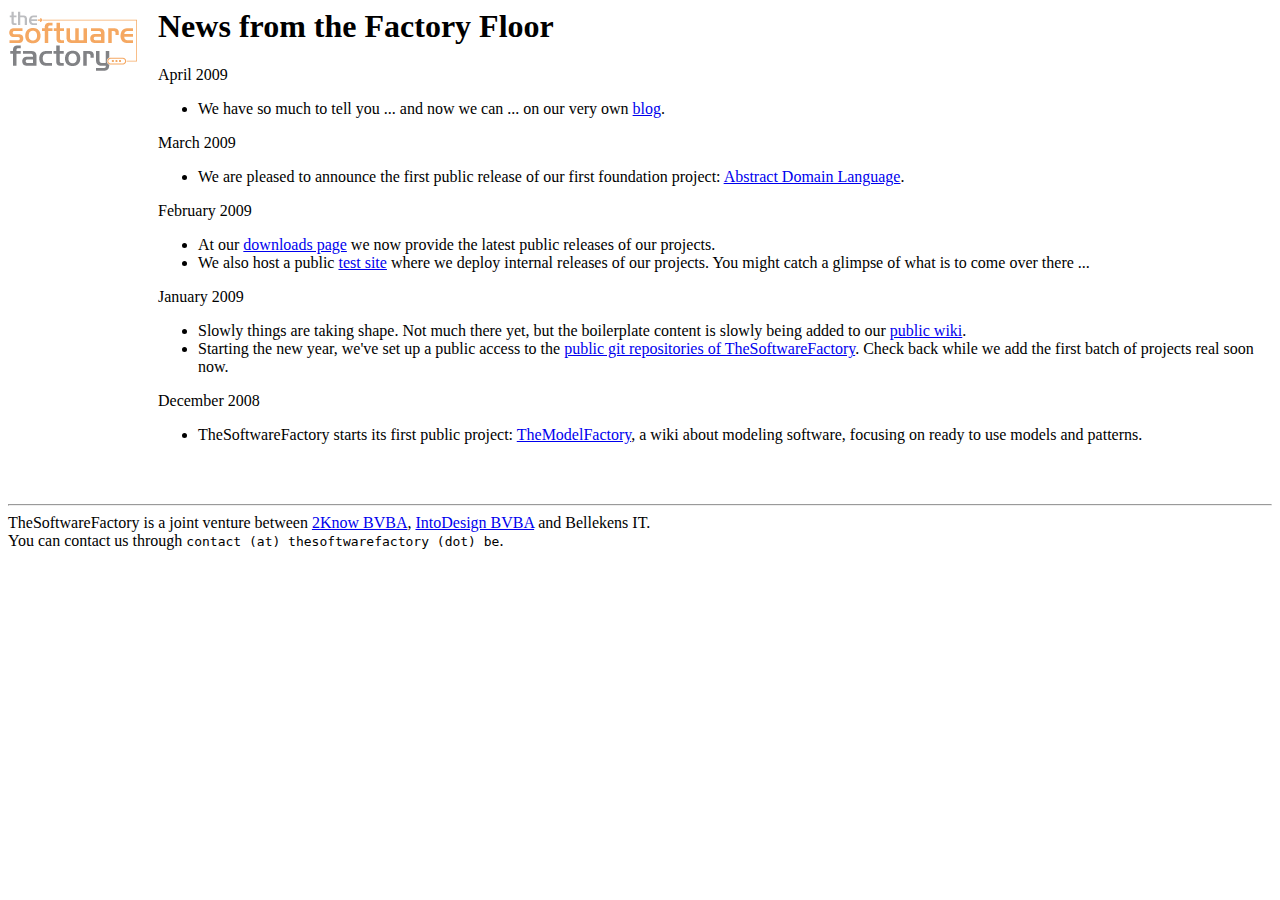
==== index.html @ 0c935db1 "add reference to our blog" ====
<html>
<head>

</head>

<body>
<img src="images/Tsf.png" align="left"/>

<div style="margin-left: 150">

<h1>News from the Factory Floor</h1>

<p>April 2009
<ul>
<li>We have so much to tell you ... and now we can ... on our very own <a href="http://blog.thesoftwarefactory.be">blog</a>.
</ul>
</p>

<p>March 2009
<ul>
<li>We are pleased to announce the first public release of our first foundation project: <a href="wiki/ADL">Abstract Domain Language</a>.</p>
</ul>
</p>

<p>February 2009
<ul>
<li>At our <a href="pub/">downloads page</a> we now provide the latest public releases of our projects.</li>
<li>We also host a public <a href="http://test.thesoftwarefactory.be">test site</a> where we deploy internal releases of our projects. You might catch a glimpse of what is to come over there ...</li>
</ul>
</p>

<p>January 2009
<ul>
<li>Slowly things are taking shape. Not much there yet, but the boilerplate content is slowly being added to our <a href="wiki/">public wiki</a>.</li>
<li>Starting the new year, we've set up a public access to the <a href="http://git.thesoftwarefactory.be">public git repositories of TheSoftwareFactory</a>. Check back while we add the first batch of projects real soon now.</li>
</ul>
</p>

<p>December 2008
<ul>
<li>TheSoftwareFactory starts its first public project: <a href="http://themodelfactory.be">TheModelFactory</a>, a wiki about modeling software, focusing on ready to use models and patterns.</li>
</ul>
</p>

<br><br>

</div>

<hr>
TheSoftwareFactory is a joint venture between <a href="http://2know.be">2Know BVBA</a>, <a href="http://intodesign.be">IntoDesign BVBA</a> and Bellekens IT.<br>
You can contact us through <tt>contact (at) thesoftwarefactory (dot) be</tt>.

<script type="text/javascript">
var gaJsHost = (("https:" == document.location.protocol) ? "https://ssl." : "http://www.");
document.write(unescape("%3Cscript src='" + gaJsHost + "google-analytics.com/ga.js' type='text/javascript'%3E%3C/script%3E"));
</script>
<script type="text/javascript">
try {
var pageTracker = _gat._getTracker("UA-393672-10");
pageTracker._trackPageview();
} catch(err) {}</script>

</body>
</html>
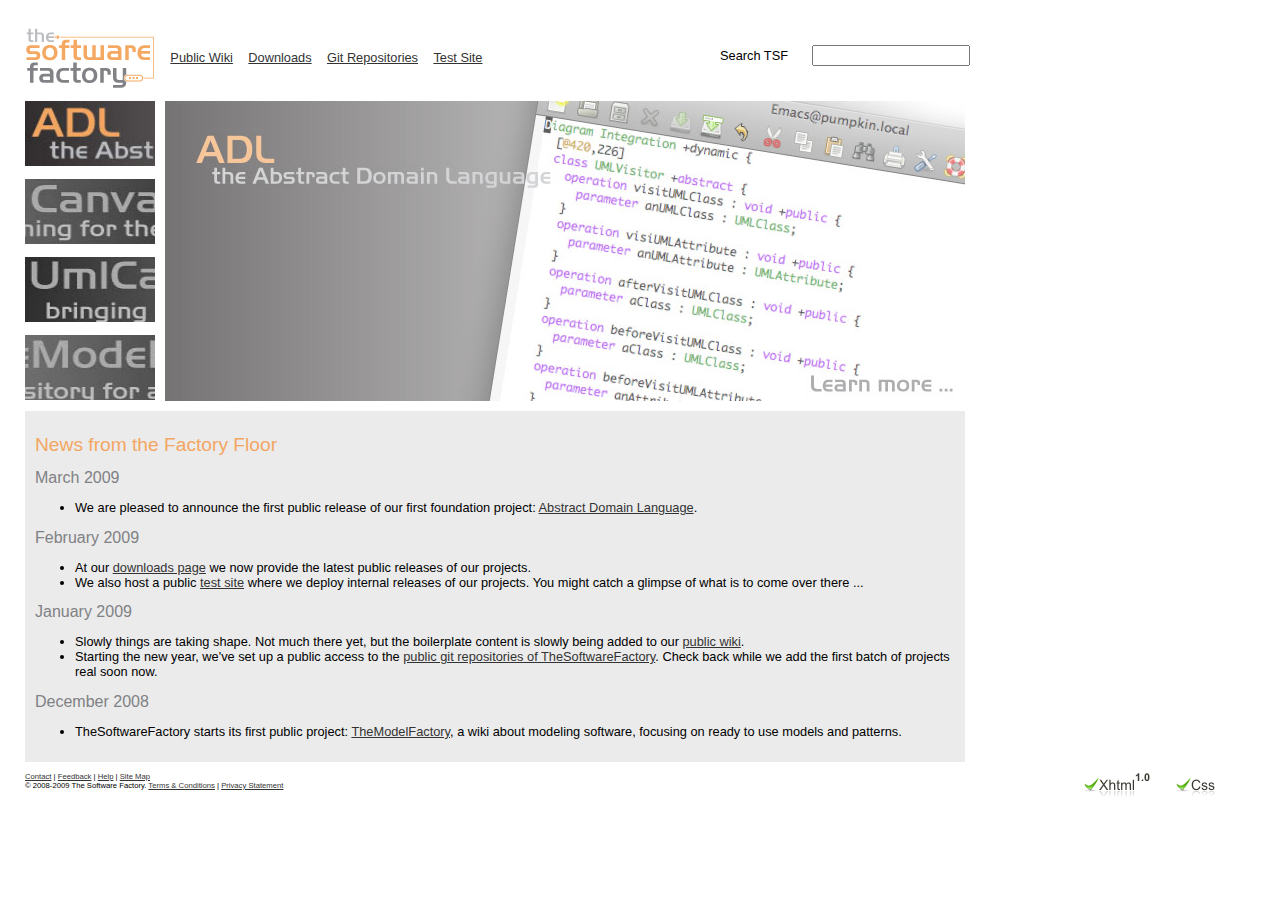
==== commit 3b408005: "initial import prototype" ====
--- a/index.html
+++ b/index.html
@@ -1,65 +1,166 @@
-<html>
-<head>
+<!DOCTYPE html PUBLIC 
+	  "-//W3C//DTD XHTML 1.0 Transitional//EN" 
+	  "http://www.w3.org/TR/xhtml1/DTD/xhtml1-transitional.dtd">
+<html xmlns="http://www.w3.org/1999/xhtml" xml:lang="en" lang="en" dir="ltr">
+  <head>
+    <meta http-equiv="Content-type" content="text/html;charset=UTF-8" />
+    <style type="text/css">
+      <!--
+	  @import url("css/main.css");
+	-->
+    </style>
+    <script type="text/javascript" src="js/utility.js"></script>
+    <script type="text/javascript" src="js/carousel.js"></script>
+    <title>Welcome to TheSoftwareFactory...</title>
+  </head>
 
-</head>
+  <body>
+    <div id="header">
+      <a href="/"><img src="images/Tsf.png" alt="TheSoftwareFactory Logo"/></a>
+      <ul class="nav">
+	<li class=""><a href="wiki/">Public Wiki</a></li>
+	<li class=""><a href="pub/">Downloads</a></li>
+	<li class=""><a href="http://git.thesoftwarefactory.be">Git Repositories</a></li>
+	<li class=""><a href="http://test.thesoftwarefactory.be">Test Site</a></li>
+      </ul>
+      
+      <div id="search">
+	<form action="/wiki/Special:Search" method="get">
+	  <div>
+	    <label for="searchbox">Search TSF
+	      <input type="text" name="search" id="searchbox"/>
+	    </label>
+	  </div>
+	</form>
+      </div>
+    </div>
 
-<body>
-<img src="images/Tsf.png" align="left"/>
+    <div id="carousel">
+      <div id="tabs">
+	<img src="images/adl_tab_bw.jpg" 
+	     alt="images/adl_tab.jpg" width="130" height="65"/>
+	<img src="images/canvas2d_tab_bw.jpg" 
+	     alt="images/canvas2d_tab.jpg" width="130" height="65"/>
+	<img src="images/umlcanvas_tab_bw.jpg" 
+	     alt="images/umlcanvas_tab.jpg" width="130" height="65"/>
+	<img src="images/tmf_tab_bw.jpg" 
+	     alt="images/tmf_tab.jpg" width="130" height="65"/>
+      </div>
+      <div id="banners">
+	<img src="images/adl_banner.jpg" 
+	     alt="ADL Banner" width="800" height="300"/>
+	<img src="images/canvas2d_banner.jpg" 
+	     alt="Canvas2D Banner" width="800" height="300"/>
+	<img src="images/umlcanvas_banner.jpg" 
+	     alt="UmlCanvas Banner" width="800" height="300"/>
+	<img src="images/tmf_banner.jpg" 
+	     alt="TheModelFactory Banner" width="800" height="300"/>
+      </div>
+    </div>
 
-<div style="margin-left: 150">
+    <div id="news">
+      <h1>News from the Factory Floor</h1>
+      <h2>March 2009</h2>
+      <ul>
+	<li>We are pleased to announce the first public release of our first foundation project: <a href="wiki/ADL">Abstract Domain Language</a>.</li>
+      </ul>
+      
+      <h2>February 2009</h2>
+      <ul>
+	<li>At our <a href="pub/">downloads page</a> we now provide the latest public releases of our projects.</li>
+	<li>We also host a public <a href="http://test.thesoftwarefactory.be">test site</a> where we deploy internal releases of our projects. You might catch a glimpse of what is to come over there ...</li>
+      </ul>
+      
+      <h2>January 2009</h2>
+      <ul>
+	<li>Slowly things are taking shape. Not much there yet, but the boilerplate content is slowly being added to our <a href="wiki/">public wiki</a>.</li>
+	<li>Starting the new year, we've set up a public access to the <a href="http://git.thesoftwarefactory.be">public git repositories of TheSoftwareFactory</a>. Check back while we add the first batch of projects real soon now.</li>
+      </ul>
+      
+      <h2>December 2008</h2>
+      <ul>
+	<li>TheSoftwareFactory starts its first public project: <a href="http://themodelfactory.be">TheModelFactory</a>, a wiki about modeling software, focusing on ready to use models and patterns.</li>
+      </ul>
+    </div>
+    
+    <div id="footer">
+      <div id="validation">
+	<a href="http://validator.w3.org/check?uri=referer">
+	  <img src="images/w3c-xhtml.png"
+	       alt="Valid XHTML 1.0 Transitional"/></a>
+	<a href="http://jigsaw.w3.org/css-validator/check/referer">
+          <img src="images/w3c-css.png" alt="Valid CSS!" /></a>
+      </div>
+      <a href="contact.html">Contact</a> | 
+      <a href="feedback.html">Feedback</a> | 
+      <a href="help.html">Help</a> | 
+      <a href="map.html">Site Map</a><br/>
 
-<h1>News from the Factory Floor</h1>
+      &copy; 2008-2009 The Software Factory. 
+      <a href="terms.html">Terms &amp; Conditions</a> | 
+      <a href="privacy.html">Privacy Statement</a>
+    </div>
 
-<p>April 2009
-<ul>
-<li>We have so much to tell you ... and now we can ... on our very own <a href="http://blog.thesoftwarefactory.be">blog</a>.
-</ul>
-</p>
+    <script type="text/javascript">
+      <!--
+      var gaJsHost = (("https:" == document.location.protocol) ? "https://ssl." : "http://www.");
+      document.write(unescape("%3Cscript src='" + gaJsHost + "google-analytics.com/ga.js' type='text/javascript'%3E%3C/script%3E"));
+      -->
+    </script>
+    <script type="text/javascript">
+      <!--
+      try {
+        var pageTracker = _gat._getTracker("UA-393672-10");
+        pageTracker._trackPageview();
+      } catch(err) {}
+      -->
+    </script>
 
-<p>March 2009
-<ul>
-<li>We are pleased to announce the first public release of our first foundation project: <a href="wiki/ADL">Abstract Domain Language</a>.</p>
-</ul>
-</p>
+  </body>
 
-<p>February 2009
-<ul>
-<li>At our <a href="pub/">downloads page</a> we now provide the latest public releases of our projects.</li>
-<li>We also host a public <a href="http://test.thesoftwarefactory.be">test site</a> where we deploy internal releases of our projects. You might catch a glimpse of what is to come over there ...</li>
-</ul>
-</p>
+    <script type="text/javascript">
+      <!--
+      // set some styling from javascript to allow graceful degrading 
+      // when javascript is not available
+      var carouselElem = document.getElementById("carousel");
+      carouselElem.style.position = "relative";
+      carouselElem.style.height = "300px";
+      carouselElem.style.width = "940px";
 
-<p>January 2009
-<ul>
-<li>Slowly things are taking shape. Not much there yet, but the boilerplate content is slowly being added to our <a href="wiki/">public wiki</a>.</li>
-<li>Starting the new year, we've set up a public access to the <a href="http://git.thesoftwarefactory.be">public git repositories of TheSoftwareFactory</a>. Check back while we add the first batch of projects real soon now.</li>
-</ul>
-</p>
+      var banners = 
+          document.getElementById("banners").getElementsByTagName("img");
+      for(var i=0; i<banners.length;i++) {
+          banners[i].style.position = "absolute";
+          banners[i].style.left     = "140px";
+          banners[i].style.top      = "0px";
+          banners[i].setOpacity(0);
+      }
+      var tabs = document.getElementById("tabs").getElementsByTagName("img");
 
-<p>December 2008
-<ul>
-<li>TheSoftwareFactory starts its first public project: <a href="http://themodelfactory.be">TheModelFactory</a>, a wiki about modeling software, focusing on ready to use models and patterns.</li>
-</ul>
-</p>
+      var carousel = new Carousel(banners, tabs, 1000, 3000);
+      carousel.start();
 
-<br><br>
+      var carouselLeft   = getLeft(carouselElem);
+      var carouselTop    = getTop(carouselElem);
+      var carouselRight  = parseInt(carouselElem.style.width) + carouselLeft;
+      var carouselBottom = parseInt(carouselElem.style.height) + carouselTop;
 
-</div>
+      console.log( carouselLeft + ", " + carouselRight );
+      console.log( carouselTop + ", " + carouselBottom );
 
-<hr>
-TheSoftwareFactory is a joint venture between <a href="http://2know.be">2Know BVBA</a>, <a href="http://intodesign.be">IntoDesign BVBA</a> and Bellekens IT.<br>
-You can contact us through <tt>contact (at) thesoftwarefactory (dot) be</tt>.
+      window.onmousemove = function(e) {
+        var pos = this.getXY(e);
+	if( pos.x >= carouselLeft && pos.x <= carouselRight
+	    && pos.y >= carouselTop  && pos.y <= carouselBottom ) 
+        {
+	   carousel.pause();
+	} else {
+	   carousel.proceed();
+	}
+      };
+      
+      -->
+    </script>
 
-<script type="text/javascript">
-var gaJsHost = (("https:" == document.location.protocol) ? "https://ssl." : "http://www.");
-document.write(unescape("%3Cscript src='" + gaJsHost + "google-analytics.com/ga.js' type='text/javascript'%3E%3C/script%3E"));
-</script>
-<script type="text/javascript">
-try {
-var pageTracker = _gat._getTracker("UA-393672-10");
-pageTracker._trackPageview();
-} catch(err) {}</script>
-
-</body>
 </html>
 
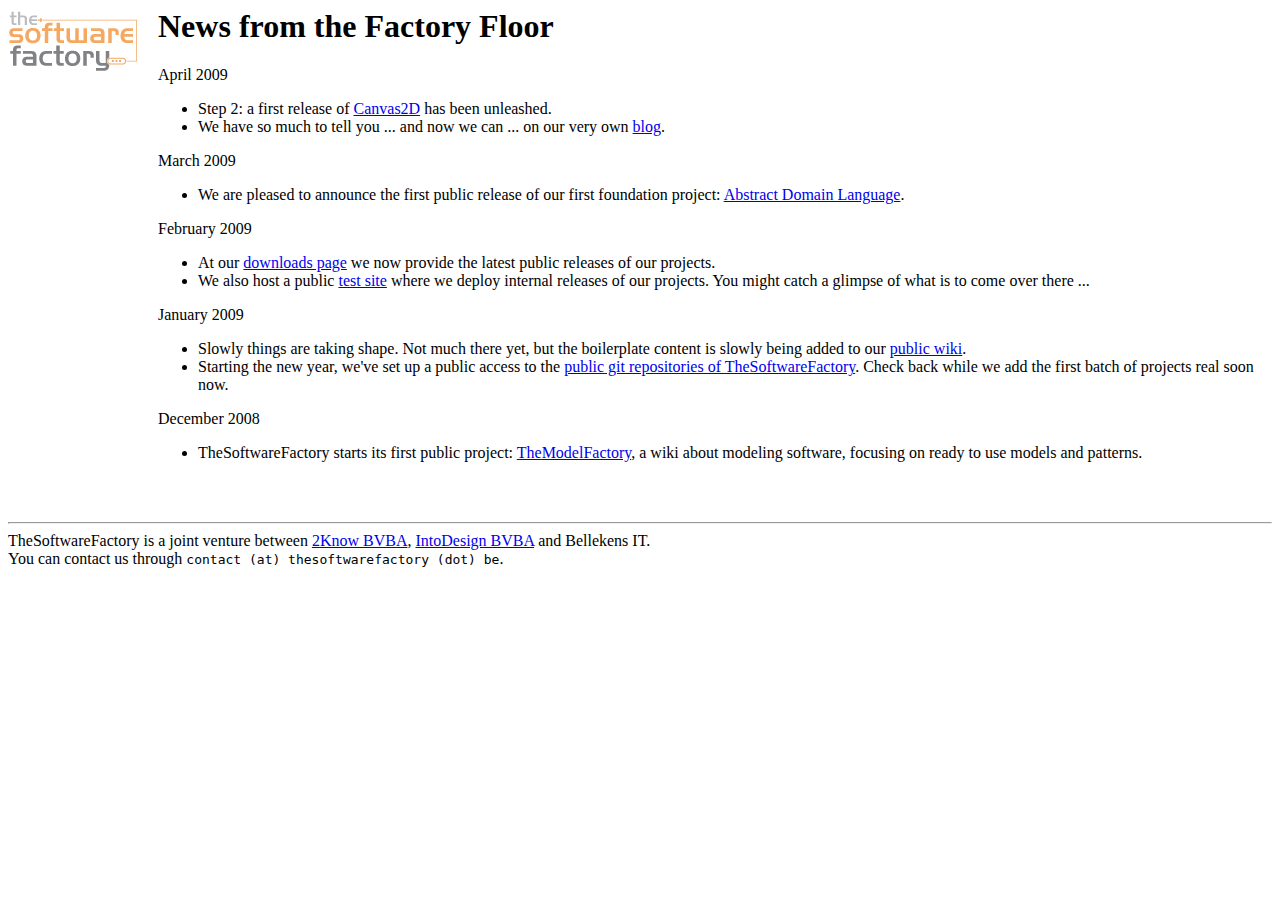
==== commit ab33adf5: "announcing Canvas2D 0.1" ====
--- a/index.html
+++ b/index.html
@@ -1,166 +1,66 @@
-<!DOCTYPE html PUBLIC 
-	  "-//W3C//DTD XHTML 1.0 Transitional//EN" 
-	  "http://www.w3.org/TR/xhtml1/DTD/xhtml1-transitional.dtd">
-<html xmlns="http://www.w3.org/1999/xhtml" xml:lang="en" lang="en" dir="ltr">
-  <head>
-    <meta http-equiv="Content-type" content="text/html;charset=UTF-8" />
-    <style type="text/css">
-      <!--
-	  @import url("css/main.css");
-	-->
-    </style>
-    <script type="text/javascript" src="js/utility.js"></script>
-    <script type="text/javascript" src="js/carousel.js"></script>
-    <title>Welcome to TheSoftwareFactory...</title>
-  </head>
+<html>
+<head>
 
-  <body>
-    <div id="header">
-      <a href="/"><img src="images/Tsf.png" alt="TheSoftwareFactory Logo"/></a>
-      <ul class="nav">
-	<li class=""><a href="wiki/">Public Wiki</a></li>
-	<li class=""><a href="pub/">Downloads</a></li>
-	<li class=""><a href="http://git.thesoftwarefactory.be">Git Repositories</a></li>
-	<li class=""><a href="http://test.thesoftwarefactory.be">Test Site</a></li>
-      </ul>
-      
-      <div id="search">
-	<form action="/wiki/Special:Search" method="get">
-	  <div>
-	    <label for="searchbox">Search TSF
-	      <input type="text" name="search" id="searchbox"/>
-	    </label>
-	  </div>
-	</form>
-      </div>
-    </div>
+</head>
 
-    <div id="carousel">
-      <div id="tabs">
-	<img src="images/adl_tab_bw.jpg" 
-	     alt="images/adl_tab.jpg" width="130" height="65"/>
-	<img src="images/canvas2d_tab_bw.jpg" 
-	     alt="images/canvas2d_tab.jpg" width="130" height="65"/>
-	<img src="images/umlcanvas_tab_bw.jpg" 
-	     alt="images/umlcanvas_tab.jpg" width="130" height="65"/>
-	<img src="images/tmf_tab_bw.jpg" 
-	     alt="images/tmf_tab.jpg" width="130" height="65"/>
-      </div>
-      <div id="banners">
-	<img src="images/adl_banner.jpg" 
-	     alt="ADL Banner" width="800" height="300"/>
-	<img src="images/canvas2d_banner.jpg" 
-	     alt="Canvas2D Banner" width="800" height="300"/>
-	<img src="images/umlcanvas_banner.jpg" 
-	     alt="UmlCanvas Banner" width="800" height="300"/>
-	<img src="images/tmf_banner.jpg" 
-	     alt="TheModelFactory Banner" width="800" height="300"/>
-      </div>
-    </div>
+<body>
+<img src="images/Tsf.png" align="left"/>
 
-    <div id="news">
-      <h1>News from the Factory Floor</h1>
-      <h2>March 2009</h2>
-      <ul>
-	<li>We are pleased to announce the first public release of our first foundation project: <a href="wiki/ADL">Abstract Domain Language</a>.</li>
-      </ul>
-      
-      <h2>February 2009</h2>
-      <ul>
-	<li>At our <a href="pub/">downloads page</a> we now provide the latest public releases of our projects.</li>
-	<li>We also host a public <a href="http://test.thesoftwarefactory.be">test site</a> where we deploy internal releases of our projects. You might catch a glimpse of what is to come over there ...</li>
-      </ul>
-      
-      <h2>January 2009</h2>
-      <ul>
-	<li>Slowly things are taking shape. Not much there yet, but the boilerplate content is slowly being added to our <a href="wiki/">public wiki</a>.</li>
-	<li>Starting the new year, we've set up a public access to the <a href="http://git.thesoftwarefactory.be">public git repositories of TheSoftwareFactory</a>. Check back while we add the first batch of projects real soon now.</li>
-      </ul>
-      
-      <h2>December 2008</h2>
-      <ul>
-	<li>TheSoftwareFactory starts its first public project: <a href="http://themodelfactory.be">TheModelFactory</a>, a wiki about modeling software, focusing on ready to use models and patterns.</li>
-      </ul>
-    </div>
-    
-    <div id="footer">
-      <div id="validation">
-	<a href="http://validator.w3.org/check?uri=referer">
-	  <img src="images/w3c-xhtml.png"
-	       alt="Valid XHTML 1.0 Transitional"/></a>
-	<a href="http://jigsaw.w3.org/css-validator/check/referer">
-          <img src="images/w3c-css.png" alt="Valid CSS!" /></a>
-      </div>
-      <a href="contact.html">Contact</a> | 
-      <a href="feedback.html">Feedback</a> | 
-      <a href="help.html">Help</a> | 
-      <a href="map.html">Site Map</a><br/>
+<div style="margin-left: 150">
 
-      &copy; 2008-2009 The Software Factory. 
-      <a href="terms.html">Terms &amp; Conditions</a> | 
-      <a href="privacy.html">Privacy Statement</a>
-    </div>
+<h1>News from the Factory Floor</h1>
 
-    <script type="text/javascript">
-      <!--
-      var gaJsHost = (("https:" == document.location.protocol) ? "https://ssl." : "http://www.");
-      document.write(unescape("%3Cscript src='" + gaJsHost + "google-analytics.com/ga.js' type='text/javascript'%3E%3C/script%3E"));
-      -->
-    </script>
-    <script type="text/javascript">
-      <!--
-      try {
-        var pageTracker = _gat._getTracker("UA-393672-10");
-        pageTracker._trackPageview();
-      } catch(err) {}
-      -->
-    </script>
+<p>April 2009
+<ul>
+<li>Step 2: a first release of <a href="wiki/Canvas2D">Canvas2D</a> has been unleashed.</li>
+<li>We have so much to tell you ... and now we can ... on our very own <a href="http://blog.thesoftwarefactory.be">blog</a>.
+</ul>
+</p>
 
-  </body>
+<p>March 2009
+<ul>
+<li>We are pleased to announce the first public release of our first foundation project: <a href="wiki/ADL">Abstract Domain Language</a>.</p>
+</ul>
+</p>
 
-    <script type="text/javascript">
-      <!--
-      // set some styling from javascript to allow graceful degrading 
-      // when javascript is not available
-      var carouselElem = document.getElementById("carousel");
-      carouselElem.style.position = "relative";
-      carouselElem.style.height = "300px";
-      carouselElem.style.width = "940px";
+<p>February 2009
+<ul>
+<li>At our <a href="pub/">downloads page</a> we now provide the latest public releases of our projects.</li>
+<li>We also host a public <a href="http://test.thesoftwarefactory.be">test site</a> where we deploy internal releases of our projects. You might catch a glimpse of what is to come over there ...</li>
+</ul>
+</p>
 
-      var banners = 
-          document.getElementById("banners").getElementsByTagName("img");
-      for(var i=0; i<banners.length;i++) {
-          banners[i].style.position = "absolute";
-          banners[i].style.left     = "140px";
-          banners[i].style.top      = "0px";
-          banners[i].setOpacity(0);
-      }
-      var tabs = document.getElementById("tabs").getElementsByTagName("img");
+<p>January 2009
+<ul>
+<li>Slowly things are taking shape. Not much there yet, but the boilerplate content is slowly being added to our <a href="wiki/">public wiki</a>.</li>
+<li>Starting the new year, we've set up a public access to the <a href="http://git.thesoftwarefactory.be">public git repositories of TheSoftwareFactory</a>. Check back while we add the first batch of projects real soon now.</li>
+</ul>
+</p>
 
-      var carousel = new Carousel(banners, tabs, 1000, 3000);
-      carousel.start();
+<p>December 2008
+<ul>
+<li>TheSoftwareFactory starts its first public project: <a href="http://themodelfactory.be">TheModelFactory</a>, a wiki about modeling software, focusing on ready to use models and patterns.</li>
+</ul>
+</p>
 
-      var carouselLeft   = getLeft(carouselElem);
-      var carouselTop    = getTop(carouselElem);
-      var carouselRight  = parseInt(carouselElem.style.width) + carouselLeft;
-      var carouselBottom = parseInt(carouselElem.style.height) + carouselTop;
+<br><br>
 
-      console.log( carouselLeft + ", " + carouselRight );
-      console.log( carouselTop + ", " + carouselBottom );
+</div>
 
-      window.onmousemove = function(e) {
-        var pos = this.getXY(e);
-	if( pos.x >= carouselLeft && pos.x <= carouselRight
-	    && pos.y >= carouselTop  && pos.y <= carouselBottom ) 
-        {
-	   carousel.pause();
-	} else {
-	   carousel.proceed();
-	}
-      };
-      
-      -->
-    </script>
+<hr>
+TheSoftwareFactory is a joint venture between <a href="http://2know.be">2Know BVBA</a>, <a href="http://intodesign.be">IntoDesign BVBA</a> and Bellekens IT.<br>
+You can contact us through <tt>contact (at) thesoftwarefactory (dot) be</tt>.
 
+<script type="text/javascript">
+var gaJsHost = (("https:" == document.location.protocol) ? "https://ssl." : "http://www.");
+document.write(unescape("%3Cscript src='" + gaJsHost + "google-analytics.com/ga.js' type='text/javascript'%3E%3C/script%3E"));
+</script>
+<script type="text/javascript">
+try {
+var pageTracker = _gat._getTracker("UA-393672-10");
+pageTracker._trackPageview();
+} catch(err) {}</script>
+
+</body>
 </html>
 
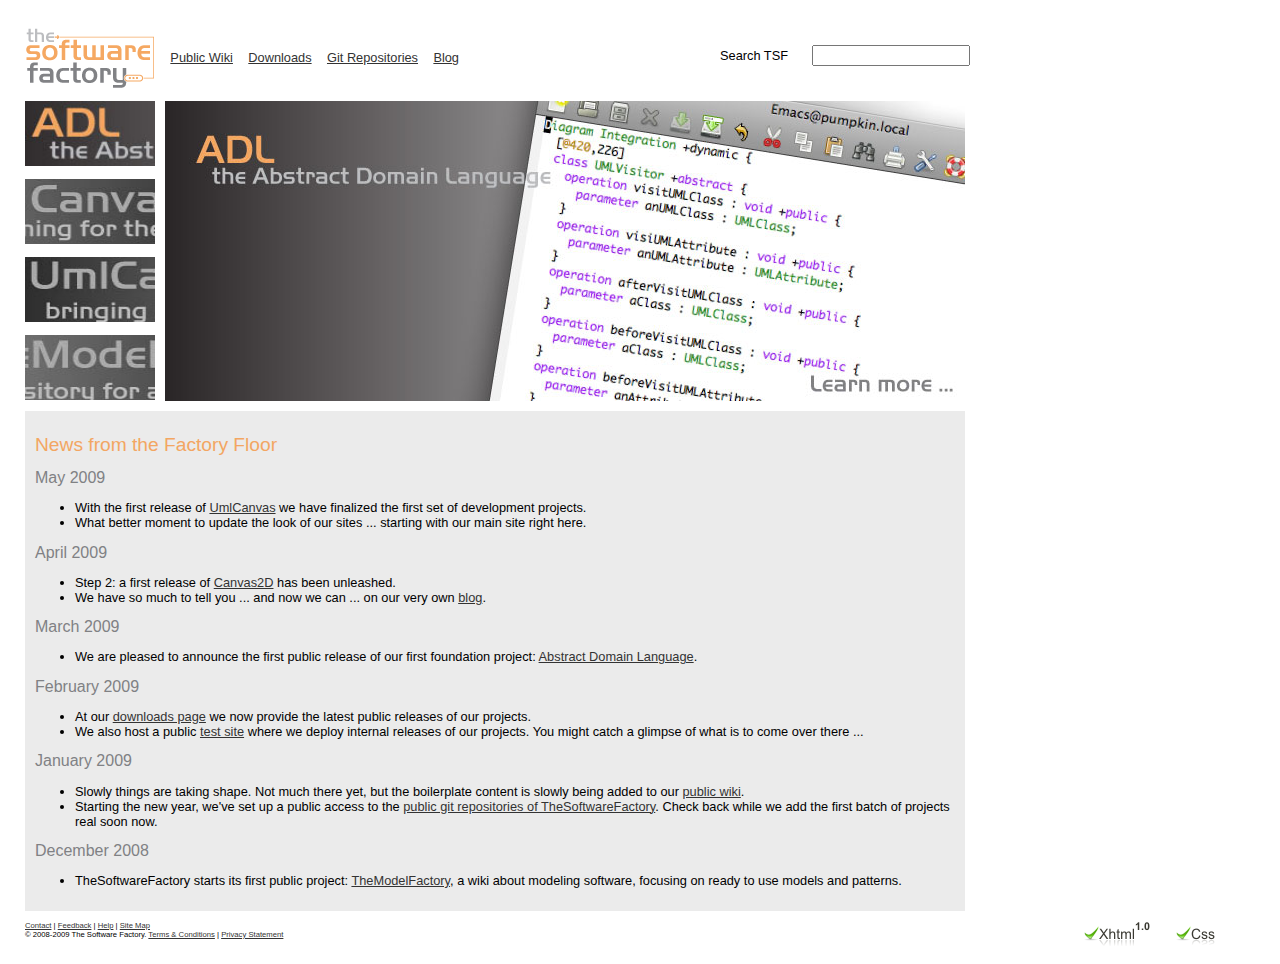
==== commit 8613a56e: "using smoothgallery in stead of own code updated pub/ layout" ====
--- a/index.html
+++ b/index.html
@@ -1,66 +1,215 @@
-<html>
-<head>
-
-</head>
-
-<body>
-<img src="images/Tsf.png" align="left"/>
-
-<div style="margin-left: 150">
-
-<h1>News from the Factory Floor</h1>
-
-<p>April 2009
-<ul>
-<li>Step 2: a first release of <a href="wiki/Canvas2D">Canvas2D</a> has been unleashed.</li>
-<li>We have so much to tell you ... and now we can ... on our very own <a href="http://blog.thesoftwarefactory.be">blog</a>.
-</ul>
-</p>
-
-<p>March 2009
-<ul>
-<li>We are pleased to announce the first public release of our first foundation project: <a href="wiki/ADL">Abstract Domain Language</a>.</p>
-</ul>
-</p>
-
-<p>February 2009
-<ul>
-<li>At our <a href="pub/">downloads page</a> we now provide the latest public releases of our projects.</li>
-<li>We also host a public <a href="http://test.thesoftwarefactory.be">test site</a> where we deploy internal releases of our projects. You might catch a glimpse of what is to come over there ...</li>
-</ul>
-</p>
-
-<p>January 2009
-<ul>
-<li>Slowly things are taking shape. Not much there yet, but the boilerplate content is slowly being added to our <a href="wiki/">public wiki</a>.</li>
-<li>Starting the new year, we've set up a public access to the <a href="http://git.thesoftwarefactory.be">public git repositories of TheSoftwareFactory</a>. Check back while we add the first batch of projects real soon now.</li>
-</ul>
-</p>
-
-<p>December 2008
-<ul>
-<li>TheSoftwareFactory starts its first public project: <a href="http://themodelfactory.be">TheModelFactory</a>, a wiki about modeling software, focusing on ready to use models and patterns.</li>
-</ul>
-</p>
-
-<br><br>
-
-</div>
-
-<hr>
-TheSoftwareFactory is a joint venture between <a href="http://2know.be">2Know BVBA</a>, <a href="http://intodesign.be">IntoDesign BVBA</a> and Bellekens IT.<br>
-You can contact us through <tt>contact (at) thesoftwarefactory (dot) be</tt>.
-
-<script type="text/javascript">
-var gaJsHost = (("https:" == document.location.protocol) ? "https://ssl." : "http://www.");
-document.write(unescape("%3Cscript src='" + gaJsHost + "google-analytics.com/ga.js' type='text/javascript'%3E%3C/script%3E"));
-</script>
-<script type="text/javascript">
-try {
-var pageTracker = _gat._getTracker("UA-393672-10");
-pageTracker._trackPageview();
-} catch(err) {}</script>
-
-</body>
+<!DOCTYPE html PUBLIC 
+	  "-//W3C//DTD XHTML 1.0 Transitional//EN" 
+	  "http://www.w3.org/TR/xhtml1/DTD/xhtml1-transitional.dtd">
+<html xmlns="http://www.w3.org/1999/xhtml" xml:lang="en" lang="en" dir="ltr">
+  <head>
+    <meta http-equiv="Content-type" content="text/html;charset=UTF-8" />
+    
+    <script type="text/javascript">
+      document.write( "<style type=\"text/css\"><!-- " +
+	      "@import url(\"css/jd.gallery.css\");" + 
+	      "@import url(\"css/main.css\");" + 
+	      "--></style>" );
+    </script>
+
+    <script src="scripts/mootools-1.2.1-core-yc.js" type="text/javascript"></script>
+    <script src="scripts/mootools-1.2-more.js" type="text/javascript"></script>
+    <script src="scripts/jd.gallery.js" type="text/javascript"></script>
+
+    <title>Welcome to TheSoftwareFactory...</title>
+  </head>
+
+  <body>
+    <div id="header">
+      <a href="/"><img src="images/Tsf.png" alt="TheSoftwareFactory Logo"/></a>
+      <ul class="nav">
+	<li><a href="wiki/">Public Wiki</a></li>
+	<li><a href="pub/">Downloads</a></li>
+	<li><a href="http://git.thesoftwarefactory.be">Git Repositories</a></li>
+	<li><a href="http://blog.thesoftwarefactory.be">Blog</a></li>
+      </ul>
+      
+      <div id="search">
+	<form action="/wiki/Special:Search" method="get">
+	  <div>
+	    <label for="searchbox">Search TSF
+	      <input type="text" name="search" id="searchbox"/>
+	    </label>
+	  </div>
+	</form>
+      </div>
+    </div>
+
+    <div id="carousel">
+      <div id="tabs">
+	<a href="#" onclick="myGallery.goTo(0);">
+	  <img src="images/adl_tab_bw.jpg"  alt="images/adl_tab.jpg" 
+	       id="thumb0" width="130" height="65"/>
+	</a>
+	<a href="#" onclick="myGallery.goTo(1);">
+	  <img src="images/canvas2d_tab_bw.jpg" alt="images/canvas2d_tab.jpg" 
+	       id="thumb1" width="130" height="65"/>
+	</a>
+	<a href="#" onclick="myGallery.goTo(2);">
+	  <img src="images/umlcanvas_tab_bw.jpg" alt="images/umlcanvas_tab.jpg" 
+	       id="thumb2" width="130" height="65"/>
+	</a>
+	<a href="#" onclick="myGallery.goTo(3);">
+	  <img src="images/tmf_tab_bw.jpg" alt="images/tmf_tab.jpg" 
+	       id="thumb3" width="130" height="65"/>
+	</a>
+      </div>
+
+      <div class="content">
+	<div id="myGallery">
+	  <div class="imageElement">
+	    <a href="wiki/ADL" title="Visit the ADL Project website" 
+	       class="open"></a>
+	    <img src="images/adl_banner.jpg" class="full" />
+	  </div>
+	  <div class="imageElement">
+	    <a href="wiki/Canvas2D" title="Visit the Canvas2D Project website" 
+	       class="open"></a>
+	    <img src="images/canvas2d_banner.jpg" class="full" />
+	  </div>
+	  <div class="imageElement">
+	    <a href="wiki/UmlCanvas" title="Visit the UmlCanvas Project website"
+	       class="open"></a>
+	    <img src="images/umlcanvas_banner.jpg" class="full" />
+	  </div>
+	  <div class="imageElement">
+	    <a href="http://themodelfactory.be" title="Visit TheModelFactory"
+	       class="open"></a>
+	    <img src="images/tmf_banner.jpg" class="full" />
+	  </div>
+	</div>
+      </div>
+      
+    </div>
+    
+    <div id="news">
+      <h1>News from the Factory Floor</h1>
+
+      <h2>May 2009</h2>
+      <ul>
+	<li>With the first release
+	of <a href="wiki/UmlCanvas">UmlCanvas</a> we have finalized
+	the first set of development projects.</li>
+	<li>What better moment to update the look of our sites
+	... starting with our main site right here.</li>
+      </ul>
+
+      <h2>April 2009</h2>
+      <ul>
+	<li>Step 2: a first release
+	of <a href="wiki/Canvas2d">Canvas2D</a> has been
+	unleashed.</li>
+	<li>We have so much to tell you ... and now we can ... on our
+	very
+	own <a href="http://blog.thesoftwarefactory.be">blog</a>.</li>
+      </ul>
+
+      <h2>March 2009</h2>
+      <ul>
+	<li>We are pleased to announce the first public release of our
+	first foundation project: <a href="wiki/ADL">Abstract Domain
+	Language</a>.</li>
+      </ul>
+      
+      <h2>February 2009</h2>
+      <ul>
+	<li>At our <a href="pub/">downloads page</a> we now provide
+	the latest public releases of our projects.</li>
+	<li>We also host a
+	public <a href="http://test.thesoftwarefactory.be">test
+	site</a> where we deploy internal releases of our
+	projects. You might catch a glimpse of what is to come over
+	there ...</li>
+      </ul>
+      
+      <h2>January 2009</h2>
+      <ul>
+	<li>Slowly things are taking shape. Not much there yet, but
+	the boilerplate content is slowly being added to
+	our <a href="wiki/">public wiki</a>.</li>
+	<li>Starting the new year, we've set up a public access to
+	the <a href="http://git.thesoftwarefactory.be">public git
+	repositories of TheSoftwareFactory</a>. Check back while we
+	add the first batch of projects real soon now.</li>
+      </ul>
+      
+      <h2>December 2008</h2>
+      <ul>
+	<li>TheSoftwareFactory starts its first public
+	project: <a href="http://themodelfactory.be">TheModelFactory</a>,
+	a wiki about modeling software, focusing on ready to use
+	models and patterns.</li>
+      </ul>
+    </div>
+    
+    <div id="footer">
+      <div id="validation">
+	<a href="http://validator.w3.org/check?uri=referer">
+	  <img src="images/w3c-xhtml.png"
+	       alt="Valid XHTML 1.0 Transitional"/></a>
+	<a href="http://jigsaw.w3.org/css-validator/check/referer">
+          <img src="images/w3c-css.png" alt="Valid CSS!" /></a>
+      </div>
+      <a href="contact.html">Contact</a> | 
+      <a href="feedback.html">Feedback</a> | 
+      <a href="help.html">Help</a> | 
+      <a href="map.html">Site Map</a><br/>
+
+      &copy; 2008-2009 The Software Factory. 
+      <a href="terms.html">Terms &amp; Conditions</a> | 
+      <a href="privacy.html">Privacy Statement</a>
+    </div>
+
+    <script type="text/javascript">
+      <!--
+      var myGallery;
+      function swapThumb(i) {
+        var t = document.getElementById( "thumb"+i );
+	var src = t.src;
+	t.src = t.alt;
+	t.alt = src;
+      }
+      function startGallery() {
+        myGallery = new gallery($('myGallery'), {
+          timed: true,
+	  //showArrows: false,
+	  showCarousel: false,
+	  //embedLinks: false,
+	  showInfopane: false,
+	  delay: 5000
+	});
+	myGallery.addEvent( "onStartChanging", 
+	  function() { swapThumb( this.currentIter ); } );
+	myGallery.addEvent( "onChanged", 
+	  function() { swapThumb( this.currentIter ); } );
+        swapThumb(0);
+      }
+      window.addEvent('domready',startGallery);
+      -->
+    </script>
+
+    <script type="text/javascript">
+      <!--
+      var gaJsHost = (("https:" == document.location.protocol) ? 
+                       "https://ssl." : "http://www.");
+      document.write(unescape("%3Cscript src='" + gaJsHost + 
+        "google-analytics.com/ga.js' type='text/javascript'%3E%3C/script%3E"));
+      -->
+    </script>
+    <script type="text/javascript">
+      <!--
+      try {
+        var pageTracker = _gat._getTracker("UA-393672-10");
+        pageTracker._trackPageview();
+      } catch(err) {}
+      -->
+    </script>
+
+  </body>
 </html>
 
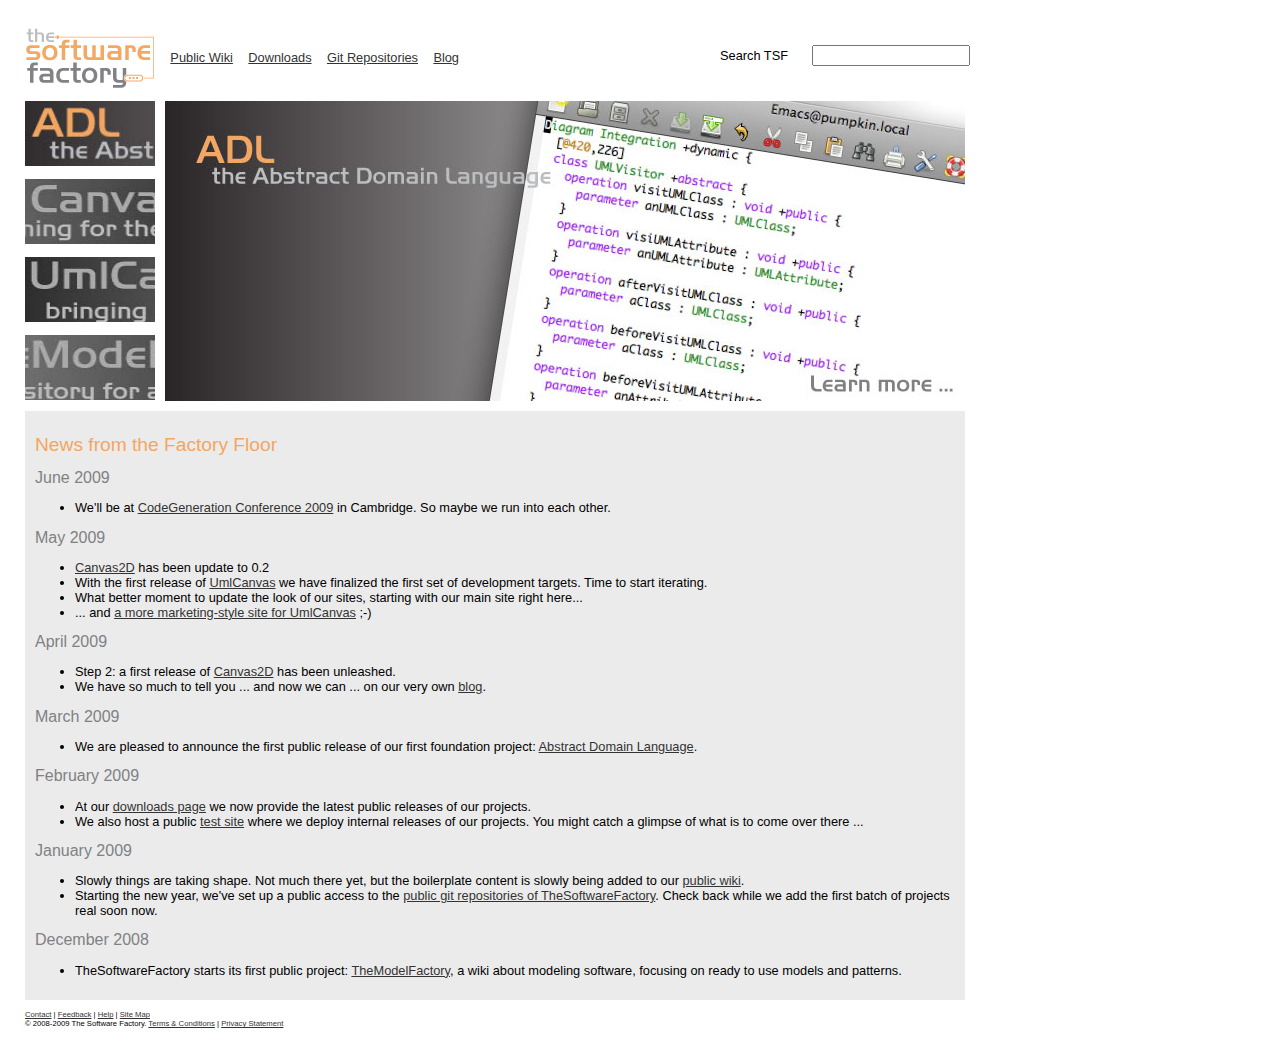
==== commit be41d8bb: "updated news section" ====
--- a/index.html
+++ b/index.html
@@ -90,13 +90,23 @@
     <div id="news">
       <h1>News from the Factory Floor</h1>
 
+      <h2>June 2009</h2>
+      <ul>
+	<li>We'll be at <a href="http://codegeneration.net/cg2009"
+	target="_blank">CodeGeneration Conference 2009</a> in
+	Cambridge. So maybe we run into each other.</li>
+      </ul>
+
       <h2>May 2009</h2>
       <ul>
+	<li><a href="wiki/Canvas2D">Canvas2D</a> has been update to 0.2</li>
 	<li>With the first release
 	of <a href="wiki/UmlCanvas">UmlCanvas</a> we have finalized
-	the first set of development projects.</li>
-	<li>What better moment to update the look of our sites
-	... starting with our main site right here.</li>
+	the first set of development targets. Time to start iterating.</li>
+	<li>What better moment to update the look of our sites,
+	starting with our main site right here...</li>
+	<li>... and <a href="http://umlcanvas.org" target="_blank">a
+	more marketing-style site for UmlCanvas</a> ;-) </li>
       </ul>
 
       <h2>April 2009</h2>
@@ -148,13 +158,13 @@
     </div>
     
     <div id="footer">
-      <div id="validation">
+      <!--<div id="validation">
 	<a href="http://validator.w3.org/check?uri=referer">
 	  <img src="images/w3c-xhtml.png"
 	       alt="Valid XHTML 1.0 Transitional"/></a>
 	<a href="http://jigsaw.w3.org/css-validator/check/referer">
           <img src="images/w3c-css.png" alt="Valid CSS!" /></a>
-      </div>
+      </div>-->
       <a href="contact.html">Contact</a> | 
       <a href="feedback.html">Feedback</a> | 
       <a href="help.html">Help</a> | 
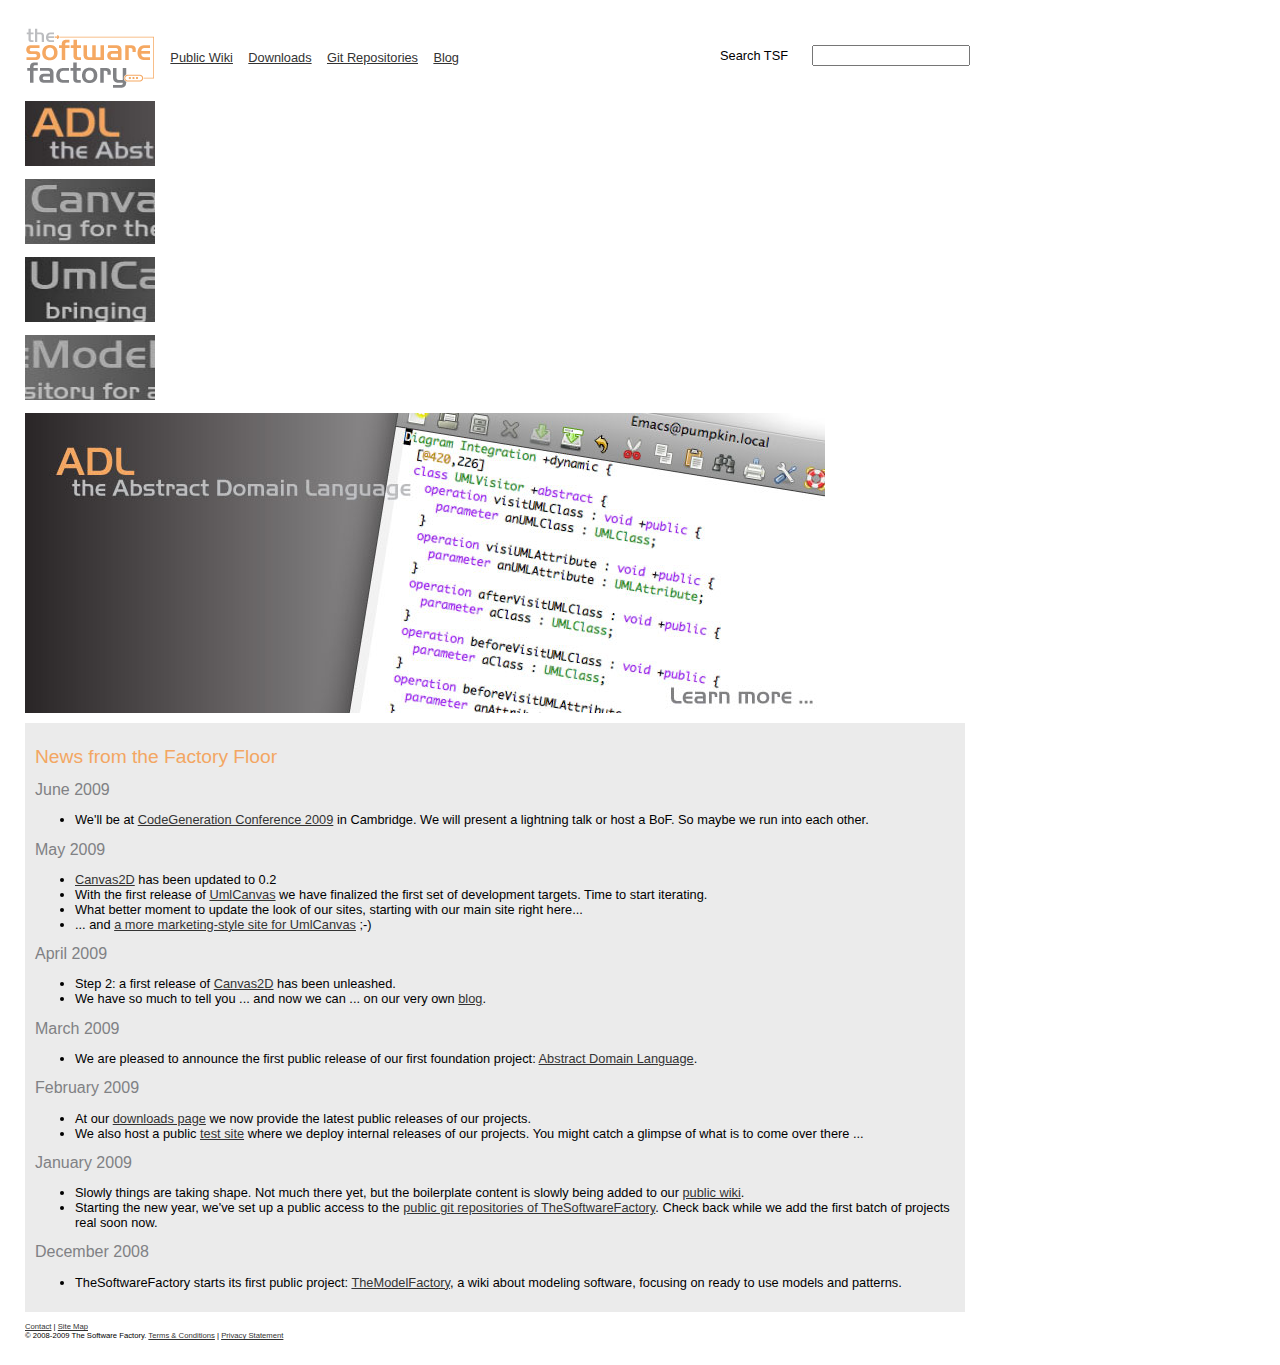
==== commit ee49fa94: "added basic boilerplate pages for contact, terms, privacy & sitemap fixed some typos" ====
--- a/index.html
+++ b/index.html
@@ -94,12 +94,14 @@
       <ul>
 	<li>We'll be at <a href="http://codegeneration.net/cg2009"
 	target="_blank">CodeGeneration Conference 2009</a> in
-	Cambridge. So maybe we run into each other.</li>
+	Cambridge. We will present a lightning talk or host a BoF. So
+	maybe we run into each other.</li>
       </ul>
 
       <h2>May 2009</h2>
       <ul>
-	<li><a href="wiki/Canvas2D">Canvas2D</a> has been update to 0.2</li>
+	<li><a href="wiki/Canvas2D">Canvas2D</a> has been updated to
+	0.2</li>
 	<li>With the first release
 	of <a href="wiki/UmlCanvas">UmlCanvas</a> we have finalized
 	the first set of development targets. Time to start iterating.</li>
@@ -166,8 +168,6 @@
           <img src="images/w3c-css.png" alt="Valid CSS!" /></a>
       </div>-->
       <a href="contact.html">Contact</a> | 
-      <a href="feedback.html">Feedback</a> | 
-      <a href="help.html">Help</a> | 
       <a href="map.html">Site Map</a><br/>
 
       &copy; 2008-2009 The Software Factory. 
@@ -222,4 +222,3 @@
 
   </body>
 </html>
-
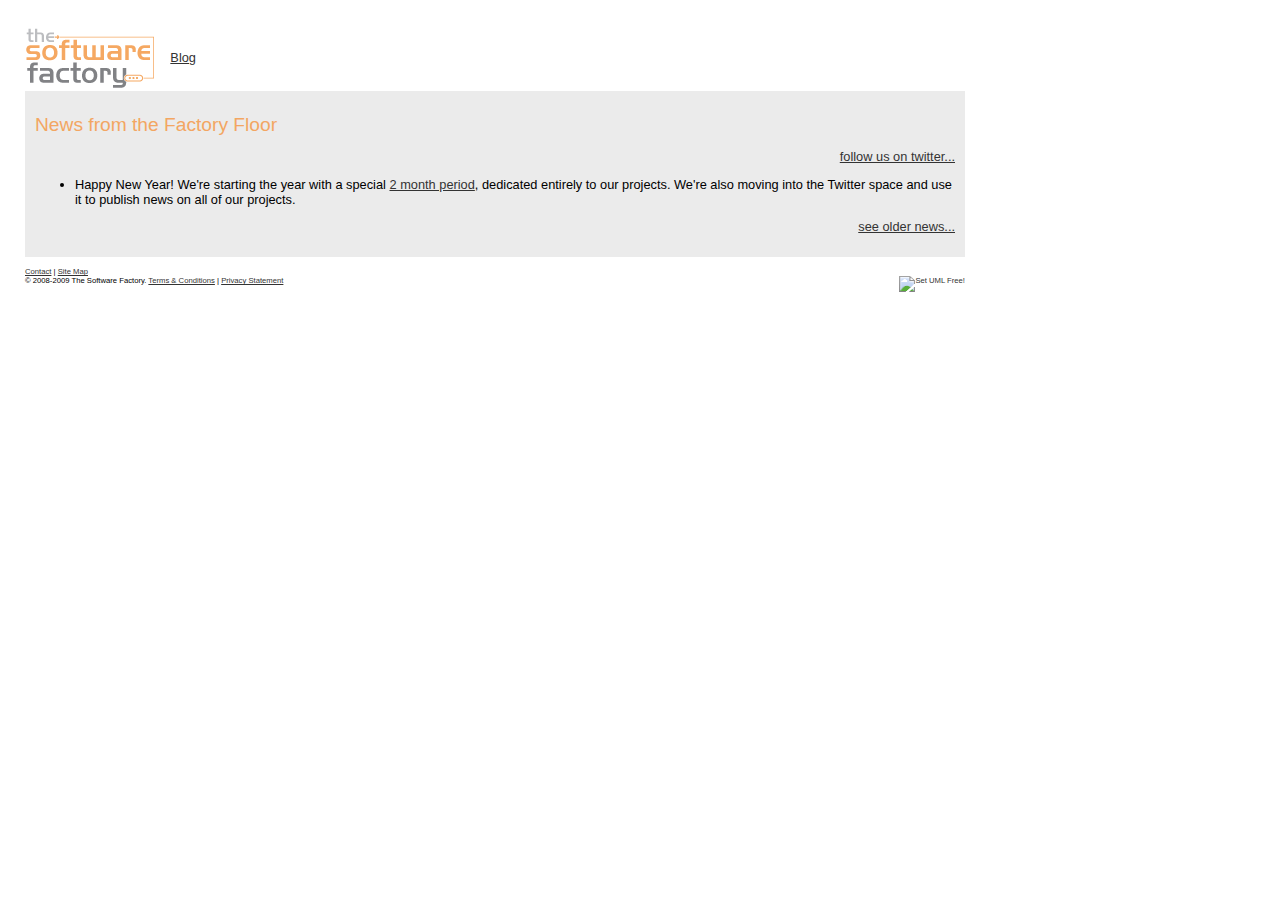
==== commit ab7b7ad9: "imported reduced static website" ====
--- a/index.html
+++ b/index.html
@@ -1,224 +1,74 @@
 <!DOCTYPE html PUBLIC 
-	  "-//W3C//DTD XHTML 1.0 Transitional//EN" 
-	  "http://www.w3.org/TR/xhtml1/DTD/xhtml1-transitional.dtd">
+  "-//W3C//DTD XHTML 1.0 Transitional//EN" 
+"http://www.w3.org/TR/xhtml1/DTD/xhtml1-transitional.dtd">
 <html xmlns="http://www.w3.org/1999/xhtml" xml:lang="en" lang="en" dir="ltr">
-  <head>
-    <meta http-equiv="Content-type" content="text/html;charset=UTF-8" />
-    
-    <script type="text/javascript">
-      document.write( "<style type=\"text/css\"><!-- " +
-	      "@import url(\"css/jd.gallery.css\");" + 
-	      "@import url(\"css/main.css\");" + 
-	      "--></style>" );
-    </script>
+<head>
+  <meta http-equiv="Content-type" content="text/html;charset=UTF-8" />
 
-    <script src="scripts/mootools-1.2.1-core-yc.js" type="text/javascript"></script>
-    <script src="scripts/mootools-1.2-more.js" type="text/javascript"></script>
-    <script src="scripts/jd.gallery.js" type="text/javascript"></script>
+  <style type="text/css">
+    @import url("css/main.css");
+  </style>
 
-    <title>Welcome to TheSoftwareFactory...</title>
-  </head>
+  <title>Welcome to TheSoftwareFactory...</title>
+</head>
 
-  <body>
-    <div id="header">
-      <a href="/"><img src="images/Tsf.png" alt="TheSoftwareFactory Logo"/></a>
-      <ul class="nav">
-	<li><a href="wiki/">Public Wiki</a></li>
-	<li><a href="pub/">Downloads</a></li>
-	<li><a href="http://git.thesoftwarefactory.be">Git Repositories</a></li>
-	<li><a href="http://blog.thesoftwarefactory.be">Blog</a></li>
-      </ul>
-      
-      <div id="search">
-	<form action="/wiki/Special:Search" method="get">
-	  <div>
-	    <label for="searchbox">Search TSF
-	      <input type="text" name="search" id="searchbox"/>
-	    </label>
-	  </div>
-	</form>
-      </div>
-    </div>
+<body>
+  <div id="header">
+    <a href="/"><img src="images/Tsf.png" alt="TheSoftwareFactory Logo"/></a>
+    <ul class="nav">
+      <li><a href="http://blog.thesoftwarefactory.be">Blog</a></li>
+    </ul>
 
-    <div id="carousel">
-      <div id="tabs">
-	<a href="#" onclick="myGallery.goTo(0);">
-	  <img src="images/adl_tab_bw.jpg"  alt="images/adl_tab.jpg" 
-	       id="thumb0" width="130" height="65"/>
-	</a>
-	<a href="#" onclick="myGallery.goTo(1);">
-	  <img src="images/canvas2d_tab_bw.jpg" alt="images/canvas2d_tab.jpg" 
-	       id="thumb1" width="130" height="65"/>
-	</a>
-	<a href="#" onclick="myGallery.goTo(2);">
-	  <img src="images/umlcanvas_tab_bw.jpg" alt="images/umlcanvas_tab.jpg" 
-	       id="thumb2" width="130" height="65"/>
-	</a>
-	<a href="#" onclick="myGallery.goTo(3);">
-	  <img src="images/tmf_tab_bw.jpg" alt="images/tmf_tab.jpg" 
-	       id="thumb3" width="130" height="65"/>
-	</a>
-      </div>
+  <div id="news">
+    <h1>News from the Factory Floor</h1>
 
-      <div class="content">
-	<div id="myGallery">
-	  <div class="imageElement">
-	    <a href="wiki/ADL" title="Visit the ADL Project website" 
-	       class="open"></a>
-	    <img src="images/adl_banner.jpg" class="full" />
-	  </div>
-	  <div class="imageElement">
-	    <a href="wiki/Canvas2D" title="Visit the Canvas2D Project website" 
-	       class="open"></a>
-	    <img src="images/canvas2d_banner.jpg" class="full" />
-	  </div>
-	  <div class="imageElement">
-	    <a href="wiki/UmlCanvas" title="Visit the UmlCanvas Project website"
-	       class="open"></a>
-	    <img src="images/umlcanvas_banner.jpg" class="full" />
-	  </div>
-	  <div class="imageElement">
-	    <a href="http://themodelfactory.be" title="Visit TheModelFactory"
-	       class="open"></a>
-	    <img src="images/tmf_banner.jpg" class="full" />
-	  </div>
-	</div>
-      </div>
-      
-    </div>
-    
-    <div id="news">
-      <h1>News from the Factory Floor</h1>
+<div id="twitter_div">
+  <ul class="twitter" id="twitter_update_list"></ul>
+</div>
 
-      <h2>June 2009</h2>
-      <ul>
-	<li>We'll be at <a href="http://codegeneration.net/cg2009"
-	target="_blank">CodeGeneration Conference 2009</a> in
-	Cambridge. We will present a lightning talk or host a BoF. So
-	maybe we run into each other.</li>
-      </ul>
+<p>
+  <script type="text/javascript" src="http://twitter.com/javascripts/blogger.js"></script>
+  <script type="text/javascript" src="http://twitter.com/statuses/user_timeline/TSF_News.json?callback=twitterCallback2&amp;count=5"></script>
+</p>
 
-      <h2>May 2009</h2>
-      <ul>
-	<li><a href="wiki/Canvas2D">Canvas2D</a> has been updated to
-	0.2</li>
-	<li>With the first release
-	of <a href="wiki/UmlCanvas">UmlCanvas</a> we have finalized
-	the first set of development targets. Time to start iterating.</li>
-	<li>What better moment to update the look of our sites,
-	starting with our main site right here...</li>
-	<li>... and <a href="http://umlcanvas.org" target="_blank">a
-	more marketing-style site for UmlCanvas</a> ;-) </li>
-      </ul>
 
-      <h2>April 2009</h2>
-      <ul>
-	<li>Step 2: a first release
-	of <a href="wiki/Canvas2d">Canvas2D</a> has been
-	unleashed.</li>
-	<li>We have so much to tell you ... and now we can ... on our
-	very
-	own <a href="http://blog.thesoftwarefactory.be">blog</a>.</li>
-      </ul>
+  <p align="right"><a href="http://twitter.com/TSF_News">follow us on twitter...</a></p>
 
-      <h2>March 2009</h2>
-      <ul>
-	<li>We are pleased to announce the first public release of our
-	first foundation project: <a href="wiki/ADL">Abstract Domain
-	Language</a>.</li>
-      </ul>
-      
-      <h2>February 2009</h2>
-      <ul>
-	<li>At our <a href="pub/">downloads page</a> we now provide
-	the latest public releases of our projects.</li>
-	<li>We also host a
-	public <a href="http://test.thesoftwarefactory.be">test
-	site</a> where we deploy internal releases of our
-	projects. You might catch a glimpse of what is to come over
-	there ...</li>
-      </ul>
-      
-      <h2>January 2009</h2>
-      <ul>
-	<li>Slowly things are taking shape. Not much there yet, but
-	the boilerplate content is slowly being added to
-	our <a href="wiki/">public wiki</a>.</li>
-	<li>Starting the new year, we've set up a public access to
-	the <a href="http://git.thesoftwarefactory.be">public git
-	repositories of TheSoftwareFactory</a>. Check back while we
-	add the first batch of projects real soon now.</li>
-      </ul>
-      
-      <h2>December 2008</h2>
-      <ul>
-	<li>TheSoftwareFactory starts its first public
-	project: <a href="http://themodelfactory.be">TheModelFactory</a>,
-	a wiki about modeling software, focusing on ready to use
-	models and patterns.</li>
-      </ul>
-    </div>
-    
-    <div id="footer">
-      <!--<div id="validation">
-	<a href="http://validator.w3.org/check?uri=referer">
-	  <img src="images/w3c-xhtml.png"
-	       alt="Valid XHTML 1.0 Transitional"/></a>
-	<a href="http://jigsaw.w3.org/css-validator/check/referer">
-          <img src="images/w3c-css.png" alt="Valid CSS!" /></a>
-      </div>-->
-      <a href="contact.html">Contact</a> | 
-      <a href="map.html">Site Map</a><br/>
+  <ul>
+    <li>Happy New Year! We're starting the year with a special <a href="http://blog.thesoftwarefactory.be/2010/01/shifting-into-a-higher-gear/">2 month period</a>, dedicated entirely to our projects. We're also moving into the Twitter space and use it to publish news on all of our projects.</li>
+  </ul>
 
-      &copy; 2008-2009 The Software Factory. 
-      <a href="terms.html">Terms &amp; Conditions</a> | 
-      <a href="privacy.html">Privacy Statement</a>
-    </div>
+  <p align="right"><a href="news.html">see older news...</a></p>
+</div>
 
-    <script type="text/javascript">
-      <!--
-      var myGallery;
-      function swapThumb(i) {
-        var t = document.getElementById( "thumb"+i );
-	var src = t.src;
-	t.src = t.alt;
-	t.alt = src;
-      }
-      function startGallery() {
-        myGallery = new gallery($('myGallery'), {
-          timed: true,
-	  //showArrows: false,
-	  showCarousel: false,
-	  //embedLinks: false,
-	  showInfopane: false,
-	  delay: 5000
-	});
-	myGallery.addEvent( "onStartChanging", 
-	  function() { swapThumb( this.currentIter ); } );
-	myGallery.addEvent( "onChanged", 
-	  function() { swapThumb( this.currentIter ); } );
-        swapThumb(0);
-      }
-      window.addEvent('domready',startGallery);
-      -->
-    </script>
+<div id="footer">
+  <a href="contact.html">Contact</a> | 
+  <a href="map.html">Site Map</a><br/>
 
-    <script type="text/javascript">
-      <!--
-      var gaJsHost = (("https:" == document.location.protocol) ? 
-                       "https://ssl." : "http://www.");
-      document.write(unescape("%3Cscript src='" + gaJsHost + 
-        "google-analytics.com/ga.js' type='text/javascript'%3E%3C/script%3E"));
-      -->
-    </script>
-    <script type="text/javascript">
-      <!--
-      try {
-        var pageTracker = _gat._getTracker("UA-393672-10");
-        pageTracker._trackPageview();
-      } catch(err) {}
-      -->
-    </script>
+  &copy; 2008-2009 The Software Factory. 
+  <a href="terms.html">Terms &amp; Conditions</a> | 
+  <a href="privacy.html">Privacy Statement</a>
 
-  </body>
+  <a href="http://webuml.org"><img src="http://webuml.org/images/webuml-badge.png" alt="Set UML Free!" style="border-width:0;float:right;vertical-align:middle;"></a>
+
+</div>
+
+<script type="text/javascript">
+<!--
+var gaJsHost = (("https:" == document.location.protocol) ? 
+"https://ssl." : "http://www.");
+document.write(unescape("%3Cscript src='" + gaJsHost + 
+"google-analytics.com/ga.js' type='text/javascript'%3E%3C/script%3E"));
+-->
+</script>
+<script type="text/javascript">
+<!--
+try {
+  var pageTracker = _gat._getTracker("UA-393672-10");
+  pageTracker._trackPageview();
+  } catch(err) {}
+  -->
+  </script>
+
+</body>
 </html>
